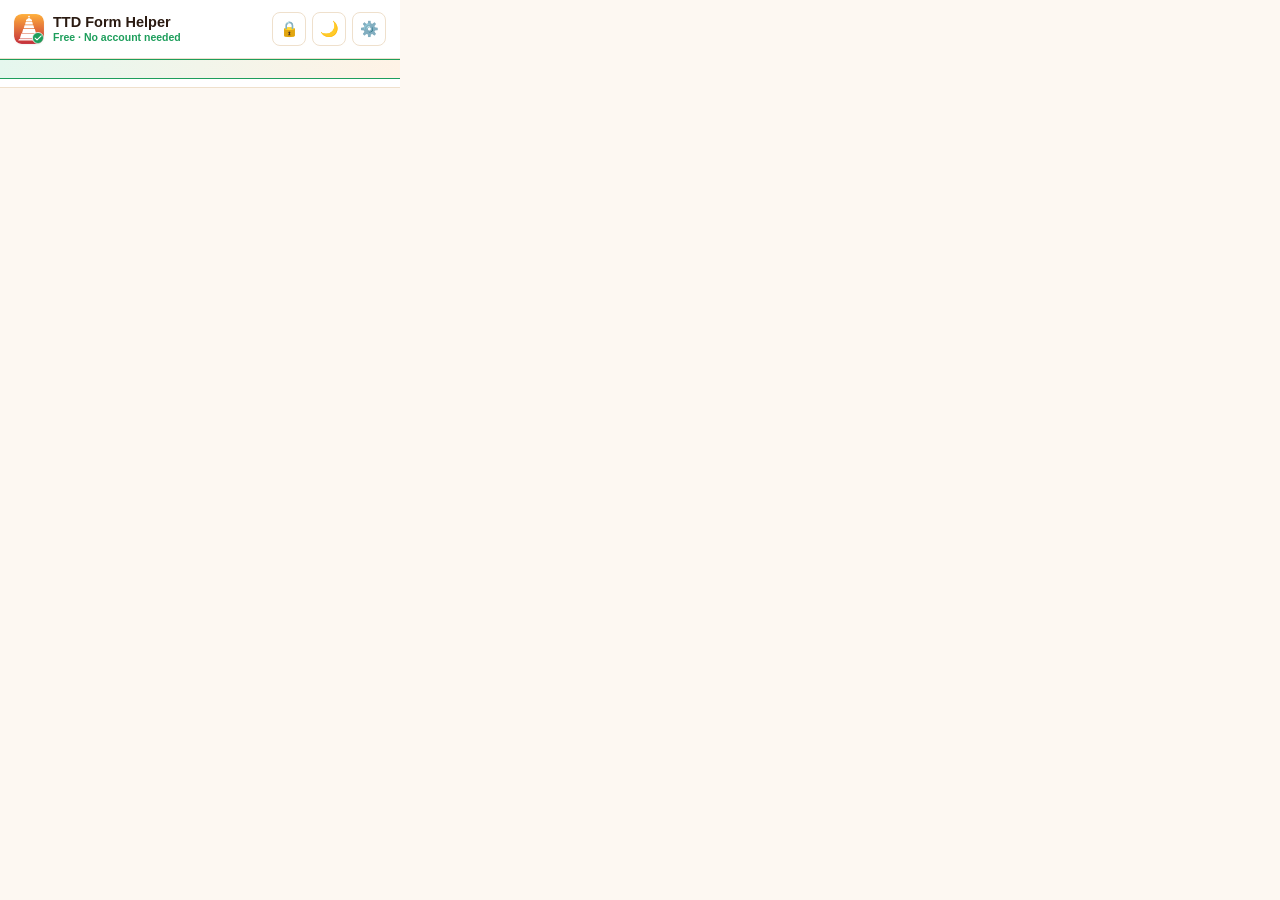
==== ttd-form-helper/popup/index.html @ 187f725c "." ====
<!DOCTYPE html>
<html lang="en">
  <head>
    <meta charset="UTF-8" />
    <meta name="viewport" content="width=device-width, initial-scale=1.0" />
    <title>TTD Form Helper</title>
    <link rel="stylesheet" href="../shared/theme.css" />
    <link rel="stylesheet" href="popup.css" />
  </head>
  <body>
    <div id="app">
      <header class="app-header">
        <div class="brand">
          <img src="../icons/icon.svg" alt="" class="brand-logo" width="30" height="30" />
          <div class="brand-text">
            <strong id="brand-title">TTD Form Helper</strong>
            <span class="brand-tag" id="brand-tag">Free &middot; No account needed</span>
          </div>
        </div>
        <div class="header-actions">
          <button type="button" id="lock-toggle" class="icon-btn" title="Lock now" aria-label="Lock now" hidden>🔒</button>
          <button type="button" id="theme-toggle" class="icon-btn" title="Toggle theme" aria-label="Toggle theme">🌙</button>
          <button type="button" id="open-settings" class="icon-btn" title="Settings" aria-label="Settings">⚙️</button>
        </div>
      </header>

      <div class="privacy-banner" id="privacy-banner" role="note"></div>

      <nav class="tab-nav" id="tab-nav" role="tablist"></nav>

      <main id="tab-content" class="tab-content"></main>
    </div>

    <div id="toast-root" class="toast-root" aria-live="polite"></div>

    <script type="module" src="popup.js"></script>
  </body>
</html>
---- ttd-form-helper/shared/theme.css ----
/* TTD Form Helper — shared design system (popup + options).
   Warm marigold/vermillion palette, light & dark aware. */

:root {
  --bg: #fdf8f2;
  --surface: #ffffff;
  --surface-alt: #fff3e6;
  --surface-hover: #fdece0;
  --border: #efe0cc;
  --border-strong: #e3c9a3;
  --text: #2b1b12;
  --text-secondary: #6b5a4d;
  --text-muted: #9c8975;
  --text-on-primary: #ffffff;

  --primary: #e2572f;
  --primary-dark: #c0421f;
  --primary-light: #ffe4d1;
  --gold: #d89a2a;

  --success: #1e9e5c;
  --success-bg: #e5f7ee;
  --danger: #dc2626;
  --danger-bg: #fdecec;
  --warn: #d97706;
  --warn-bg: #fef3e0;

  --radius-sm: 8px;
  --radius-md: 12px;
  --radius-lg: 18px;
  --shadow-sm: 0 1px 2px rgba(43, 27, 18, 0.06);
  --shadow-md: 0 8px 24px rgba(43, 27, 18, 0.1);
  --shadow-lg: 0 20px 48px rgba(43, 27, 18, 0.18);
  --focus-ring: 0 0 0 3px rgba(226, 87, 47, 0.28);
  --font: -apple-system, BlinkMacSystemFont, "Segoe UI", Roboto, Helvetica, Arial, sans-serif;
}

@media (prefers-color-scheme: dark) {
  :root:not([data-theme="light"]) {
    --bg: #1c140f;
    --surface: #241a14;
    --surface-alt: #2c2018;
    --surface-hover: #33251b;
    --border: #3a2a20;
    --border-strong: #4c3627;
    --text: #f5e9dd;
    --text-secondary: #c9b6a4;
    --text-muted: #8f7b6a;
    --text-on-primary: #ffffff;

    --primary: #ff7a45;
    --primary-dark: #ff9563;
    --primary-light: #4a2a1c;
    --gold: #f0b94a;

    --success: #34c97c;
    --success-bg: #16301f;
    --danger: #f87171;
    --danger-bg: #3a1b1b;
    --warn: #fbbf24;
    --warn-bg: #3a2c11;

    --shadow-sm: 0 1px 2px rgba(0, 0, 0, 0.3);
    --shadow-md: 0 8px 24px rgba(0, 0, 0, 0.4);
    --shadow-lg: 0 20px 48px rgba(0, 0, 0, 0.55);
  }
}

:root[data-theme="dark"] {
  --bg: #1c140f;
  --surface: #241a14;
  --surface-alt: #2c2018;
  --surface-hover: #33251b;
  --border: #3a2a20;
  --border-strong: #4c3627;
  --text: #f5e9dd;
  --text-secondary: #c9b6a4;
  --text-muted: #8f7b6a;
  --text-on-primary: #ffffff;

  --primary: #ff7a45;
  --primary-dark: #ff9563;
  --primary-light: #4a2a1c;
  --gold: #f0b94a;

  --success: #34c97c;
  --success-bg: #16301f;
  --danger: #f87171;
  --danger-bg: #3a1b1b;
  --warn: #fbbf24;
  --warn-bg: #3a2c11;

  --shadow-sm: 0 1px 2px rgba(0, 0, 0, 0.3);
  --shadow-md: 0 8px 24px rgba(0, 0, 0, 0.4);
  --shadow-lg: 0 20px 48px rgba(0, 0, 0, 0.55);
}

* { box-sizing: border-box; }
html, body { margin: 0; padding: 0; }
body {
  background: var(--bg);
  color: var(--text);
  font-family: var(--font);
  font-size: 14px;
  line-height: 1.45;
  -webkit-font-smoothing: antialiased;
}
h1, h2, h3, h4 { margin: 0 0 8px; font-weight: 600; color: var(--text); }
p { margin: 0 0 8px; }
a { color: var(--primary-dark); }
:root[data-theme="dark"] a, @media (prefers-color-scheme: dark) { }
a { }
button { font-family: inherit; }

/* ---- form primitives, shared by every seva/pilgrim/srivani form ---- */
.form-row { display: flex; gap: 10px; }
.form-row .form-group { flex: 1; min-width: 0; }
.form-group { margin-bottom: 12px; }
.form-group label {
  display: block;
  font-size: 12px;
  font-weight: 600;
  color: var(--text-secondary);
  margin-bottom: 4px;
  letter-spacing: 0.01em;
}
.form-group input[type="text"],
.form-group input[type="number"],
.form-group input[type="email"],
.form-group input[type="password"],
.form-group input[type="date"],
.form-group input:not([type]),
.form-group select,
.form-group textarea {
  width: 100%;
  padding: 8px 10px;
  border: 1px solid var(--border-strong);
  border-radius: var(--radius-sm);
  background: var(--surface);
  color: var(--text);
  font-size: 13.5px;
  transition: border-color 0.15s ease, box-shadow 0.15s ease;
}
.form-group input:focus,
.form-group select:focus,
.form-group textarea:focus {
  outline: none;
  border-color: var(--primary);
  box-shadow: var(--focus-ring);
}
.form-group input[type="file"] {
  width: 100%;
  font-size: 12.5px;
  color: var(--text-secondary);
}
.field-hint { display: block; margin-top: 4px; font-size: 11px; color: var(--text-muted); }
.field-highlight { border-color: var(--gold) !important; box-shadow: 0 0 0 3px rgba(216, 154, 42, 0.28) !important; }

.radio-group, .checkbox-group-inline { display: flex; gap: 16px; flex-wrap: wrap; align-items: center; min-height: 36px; }
.radio-label, .checkbox-label {
  display: inline-flex; align-items: center; gap: 6px; font-size: 13px; color: var(--text);
  cursor: pointer; user-select: none;
}
.radio-label input, .checkbox-label input { accent-color: var(--primary); width: 16px; height: 16px; }
.checkbox-grid {
  display: grid;
  grid-template-columns: repeat(2, 1fr);
  gap: 6px 12px;
  padding: 10px;
  border: 1px solid var(--border);
  border-radius: var(--radius-sm);
  background: var(--surface-alt);
}

/* ---- buttons ---- */
.btn-primary, .btn-secondary, .btn-fill-all, .btn-fill-member, .btn-delete, .btn-remove-file {
  display: inline-flex; align-items: center; justify-content: center; gap: 6px;
  border: none; border-radius: var(--radius-sm); cursor: pointer;
  font-weight: 600; font-size: 13px; padding: 9px 16px;
  transition: transform 0.1s ease, box-shadow 0.15s ease, background 0.15s ease;
}
.btn-primary, .btn-fill-all, .btn-fill-member {
  background: linear-gradient(160deg, var(--primary) 0%, var(--primary-dark) 100%);
  color: #fff;
  box-shadow: var(--shadow-sm);
}
.btn-primary:hover, .btn-fill-all:hover, .btn-fill-member:hover { box-shadow: var(--shadow-md); transform: translateY(-1px); }
.btn-primary:disabled, .btn-fill-all:disabled { opacity: 0.5; cursor: not-allowed; transform: none; box-shadow: none; }
.btn-secondary {
  background: var(--surface-alt); color: var(--text); border: 1px solid var(--border-strong);
}
.btn-secondary:hover { background: var(--surface-hover); }
.btn-sm { padding: 6px 10px; font-size: 12px; }
.btn-delete, .btn-remove-file {
  background: var(--danger-bg); color: var(--danger); padding: 6px 10px; font-size: 12px;
}
.btn-delete:hover, .btn-remove-file:hover { filter: brightness(0.95); }
.icon-btn {
  background: transparent; border: 1px solid var(--border); border-radius: var(--radius-sm);
  width: 34px; height: 34px; display: inline-flex; align-items: center; justify-content: center;
  cursor: pointer; font-size: 15px; color: var(--text);
}
.icon-btn:hover { background: var(--surface-hover); }

/* ---- cards / lists ---- */
.pilgrim-card {
  display: flex; align-items: center; justify-content: space-between; gap: 10px;
  background: var(--surface); border: 1px solid var(--border); border-radius: var(--radius-md);
  padding: 10px 12px; margin-bottom: 8px; box-shadow: var(--shadow-sm);
}
.pilgrim-info strong { display: block; font-size: 13.5px; }
.pilgrim-details { font-size: 12px; color: var(--text-secondary); margin-top: 2px; }
.pilgrim-actions { display: flex; gap: 6px; flex-shrink: 0; }
.pilgrim-actions button {
  border: none; background: var(--surface-alt); border-radius: var(--radius-sm);
  width: 30px; height: 30px; cursor: pointer; font-size: 13px;
}
.empty-state {
  text-align: center; padding: 22px 12px; color: var(--text-muted); font-size: 13px;
  border: 1.5px dashed var(--border-strong); border-radius: var(--radius-md); background: var(--surface-alt);
}
.file-uploaded {
  display: flex; align-items: center; justify-content: space-between; gap: 8px;
  background: var(--surface-alt); border: 1px solid var(--border); border-radius: var(--radius-sm);
  padding: 7px 10px; font-size: 12.5px;
}
.file-name { overflow: hidden; text-overflow: ellipsis; white-space: nowrap; }

/* ---- privacy banner: deliberately high-contrast so it can't be missed ---- */
.privacy-banner {
  display: flex;
  align-items: center;
  gap: 9px;
  padding: 9px 14px;
  background: linear-gradient(90deg, var(--success-bg) 0%, var(--surface-alt) 100%);
  border-top: 1px solid var(--success);
  border-bottom: 1px solid var(--success);
  flex-shrink: 0;
}
.privacy-badge {
  flex-shrink: 0;
  background: var(--success);
  color: #fff;
  font-size: 9.5px;
  font-weight: 800;
  letter-spacing: 0.06em;
  text-transform: uppercase;
  padding: 3px 8px;
  border-radius: 999px;
  white-space: nowrap;
}
.privacy-text {
  font-size: 11.5px;
  font-weight: 600;
  line-height: 1.35;
  color: var(--text);
}

/* Larger, card-shaped variant for the settings page */
.privacy-callout {
  display: flex;
  gap: 14px;
  align-items: flex-start;
  padding: 16px 18px;
  margin-bottom: 20px;
  border-radius: var(--radius-lg);
  background: linear-gradient(120deg, var(--success-bg) 0%, var(--surface-alt) 70%);
  border: 1.5px solid var(--success);
  box-shadow: var(--shadow-sm);
}
.privacy-callout-icon { font-size: 26px; line-height: 1; flex-shrink: 0; }
.privacy-callout-body strong { display: block; font-size: 14px; margin-bottom: 3px; color: var(--text); }
.privacy-callout-body p { margin: 0; font-size: 12.5px; color: var(--text-secondary); line-height: 1.5; }

/* ---- lock / unlock screen ---- */
.lock-screen { text-align: center; padding: 34px 22px; }
.lock-icon { font-size: 40px; margin-bottom: 10px; }
.lock-title { font-size: 16px; margin-bottom: 6px; }
.lock-body { font-size: 12.5px; color: var(--text-secondary); margin: 0 auto 18px; max-width: 300px; line-height: 1.5; }
.lock-form { display: flex; gap: 8px; max-width: 320px; margin: 0 auto; }
.lock-input {
  flex: 1; min-width: 0; padding: 9px 12px; font-size: 13.5px;
  border: 1px solid var(--border-strong); border-radius: var(--radius-sm);
  background: var(--surface); color: var(--text);
}
.lock-input:focus { outline: none; border-color: var(--primary); box-shadow: var(--focus-ring); }
.lock-error { margin-top: 12px; font-size: 12.5px; font-weight: 600; color: var(--danger); }
.lock-note { margin-top: 18px; font-size: 11px; color: var(--text-muted); max-width: 300px; margin-inline: auto; line-height: 1.5; }

/* ---- inline field validation ---- */
.field-error, .field-warning {
  display: flex; align-items: flex-start; gap: 5px;
  margin-top: 4px; font-size: 11px; font-weight: 600; line-height: 1.4;
}
.field-error { color: var(--danger); }
.field-warning { color: var(--warn); }
.form-group input.invalid, .form-group select.invalid { border-color: var(--danger); }
.form-group input.invalid:focus, .form-group select.invalid:focus { box-shadow: 0 0 0 3px rgba(220, 38, 38, 0.22); }
.form-group input.warned, .form-group select.warned { border-color: var(--warn); }

.record-badge {
  display: inline-flex; align-items: center; gap: 4px;
  font-size: 10px; font-weight: 800; letter-spacing: 0.03em; text-transform: uppercase;
  padding: 2px 7px; border-radius: 999px; white-space: nowrap;
}
.record-badge.ok { background: var(--success-bg); color: var(--success); }
.record-badge.warning { background: var(--warn-bg); color: var(--warn); }
.record-badge.error { background: var(--danger-bg); color: var(--danger); }

.issue-list {
  margin: 10px 0 0; padding: 10px 12px;
  background: var(--danger-bg); border: 1px solid var(--danger);
  border-radius: var(--radius-sm); font-size: 11.5px; color: var(--danger);
}
.issue-list.warning-tone { background: var(--warn-bg); border-color: var(--warn); color: var(--warn); }
.issue-list strong { display: block; margin-bottom: 4px; font-size: 11.5px; }
.issue-list ul { margin: 0; padding-left: 16px; }
.issue-list li { margin-bottom: 2px; }

/* ---- misc ---- */
.section-heading {
  font-size: 12.5px; font-weight: 700; text-transform: uppercase; letter-spacing: 0.04em;
  color: var(--text-muted); margin: 18px 0 10px; padding-top: 12px; border-top: 1px dashed var(--border-strong);
}
.section-heading:first-child { border-top: none; padding-top: 0; margin-top: 0; }
---- ttd-form-helper/popup/popup.css ----
html, body { width: 400px; }
#app { display: flex; flex-direction: column; max-height: 600px; }

.app-header {
  display: flex; align-items: center; justify-content: space-between;
  padding: 12px 14px; background: var(--surface);
  border-bottom: 1px solid var(--border); flex-shrink: 0;
}
.brand { display: flex; align-items: center; gap: 9px; }
.brand-logo { border-radius: 8px; box-shadow: var(--shadow-sm); flex-shrink: 0; }
.brand-text { display: flex; flex-direction: column; line-height: 1.2; }
.brand-text strong { font-size: 14.5px; }
.brand-tag { font-size: 10.5px; color: var(--success); font-weight: 600; }
.header-actions { display: flex; gap: 6px; }

.tab-nav {
  display: flex; gap: 4px; padding: 8px 10px 0; background: var(--surface);
  border-bottom: 1px solid var(--border); flex-shrink: 0; overflow-x: auto;
}
.tab-btn {
  flex: 1; min-width: 0; display: flex; flex-direction: column; align-items: center; gap: 2px;
  background: transparent; border: none; border-radius: var(--radius-sm) var(--radius-sm) 0 0;
  padding: 8px 4px 9px; cursor: pointer; color: var(--text-secondary);
  font-size: 10.5px; font-weight: 600; white-space: nowrap; position: relative;
}
.tab-btn .tab-icon { font-size: 16px; }
.tab-btn.active { color: var(--primary-dark); background: var(--surface-alt); }
.tab-btn.active::after {
  content: ""; position: absolute; left: 10%; right: 10%; bottom: -1px; height: 2.5px;
  background: var(--primary); border-radius: 2px 2px 0 0;
}
.tab-btn:hover:not(.active) { background: var(--surface-hover); }

.tab-content { flex: 1; overflow-y: auto; padding: 14px; background: var(--bg); }
.tab-content::-webkit-scrollbar { width: 8px; }
.tab-content::-webkit-scrollbar-thumb { background: var(--border-strong); border-radius: 8px; }

.seva-container h2 { font-size: 14px; }
.seva-container h3 { font-size: 13.5px; }
.fill-all-section { margin-bottom: 14px; display: flex; flex-direction: column; gap: 8px; }
.fill-all-section .btn-fill-all { width: 100%; padding: 11px; font-size: 13.5px; }
.booking-link-small { text-align: center; font-size: 12px; color: var(--primary-dark); text-decoration: none; font-weight: 600; }
.booking-link-small:hover { text-decoration: underline; }

.pilgrims-section { margin-bottom: 16px; }
.pilgrims-section h2 { display: flex; align-items: center; justify-content: space-between; }

.form-section { background: var(--surface); border: 1px solid var(--border); border-radius: var(--radius-lg); padding: 14px; }
.form-actions { display: flex; gap: 8px; margin-top: 4px; }
.seva-actions { margin-top: 6px; }
.seva-actions .btn-primary { width: 100%; }

/* group tab */
.group-container .group-controls { margin-bottom: 12px; }
.fill-control label { font-size: 11.5px; font-weight: 700; text-transform: uppercase; color: var(--text-muted); display: block; margin-bottom: 6px; }
.fill-input-group { display: flex; gap: 8px; }
.member-input { width: 64px; padding: 8px; border-radius: var(--radius-sm); border: 1px solid var(--border-strong); background: var(--surface); color: var(--text); }
.group-layout { display: flex; gap: 10px; }
.group-sidebar { width: 130px; flex-shrink: 0; }
.sidebar-header { font-size: 11px; font-weight: 700; text-transform: uppercase; color: var(--text-muted); margin-bottom: 6px; }
.members-list { display: flex; flex-direction: column; gap: 4px; max-height: 420px; overflow-y: auto; }
.member-row { display: flex; align-items: stretch; gap: 3px; }
.member-item {
  flex: 1; display: flex; align-items: center; gap: 6px; text-align: left;
  background: var(--surface); border: 1px solid var(--border); border-radius: var(--radius-sm);
  padding: 7px 8px; cursor: pointer; font-size: 11.5px; color: var(--text); min-width: 0;
}
.member-item.active { background: var(--primary-light); border-color: var(--primary); color: var(--primary-dark); font-weight: 700; }
.member-num { font-weight: 700; flex-shrink: 0; }
.member-name { overflow: hidden; text-overflow: ellipsis; white-space: nowrap; }
.member-flag { margin-left: auto; font-size: 10px; flex-shrink: 0; }
.member-reorder { display: flex; flex-direction: column; gap: 2px; }
.reorder-btn { width: 20px; border: 1px solid var(--border); background: var(--surface); border-radius: 4px; cursor: pointer; font-size: 9px; color: var(--text-secondary); }
.reorder-btn:disabled { opacity: 0.3; cursor: not-allowed; }
.group-form-area { flex: 1; min-width: 0; }
.form-header-actions { display: flex; align-items: center; justify-content: space-between; margin-bottom: 10px; }
.section-content {}

/* vault / add-from-saved */
.vault-picker { margin-top: 10px; }
.vault-toggle {
  width: 100%; text-align: left; background: var(--surface-alt); border: 1px solid var(--border);
  border-radius: var(--radius-sm); padding: 9px 10px; font-size: 12.5px; font-weight: 600;
  color: var(--text); cursor: pointer; display: flex; justify-content: space-between; align-items: center;
}
.vault-toggle:hover { background: var(--surface-hover); }
.vault-list { margin-top: 6px; display: flex; flex-direction: column; gap: 5px; max-height: 180px; overflow-y: auto; }
.vault-row {
  display: flex; align-items: center; justify-content: space-between; gap: 8px;
  background: var(--surface); border: 1px solid var(--border); border-radius: var(--radius-sm); padding: 7px 9px;
}
.vault-row-name { font-size: 12.5px; font-weight: 600; }
.vault-row-meta { font-size: 11px; color: var(--text-muted); }
.vault-add-btn { border: none; background: var(--primary); color: #fff; border-radius: 6px; padding: 5px 10px; font-size: 11.5px; font-weight: 700; cursor: pointer; }
.vault-add-btn.added { background: var(--success); }
.vault-add-btn:disabled { opacity: 0.5; cursor: not-allowed; }

.passport-note {
  background: var(--surface-alt);
  border-left: 3px solid var(--gold);
  border-radius: var(--radius-sm);
  padding: 8px 10px;
  margin-bottom: 10px;
  font-size: 11.5px;
  line-height: 1.45;
  color: var(--text-secondary);
}

/* contact section */
.contact-card { background: var(--surface); border: 1px solid var(--border); border-radius: var(--radius-lg); padding: 14px; margin-bottom: 16px; }

/* set loader */
.set-loader { margin-bottom: 12px; }
.set-list { display: flex; flex-direction: column; gap: 6px; margin-top: 8px; }
.set-row { display: flex; align-items: center; justify-content: space-between; background: var(--surface); border: 1px solid var(--border); border-radius: var(--radius-sm); padding: 8px 10px; }
.set-row-name { font-size: 12.5px; font-weight: 600; }
.set-row-meta { font-size: 11px; color: var(--text-muted); }

/* toasts */
.toast-root { position: fixed; left: 50%; bottom: 12px; transform: translateX(-50%); display: flex; flex-direction: column; gap: 6px; z-index: 999; pointer-events: none; }
.toast {
  pointer-events: auto; background: var(--text); color: var(--bg); font-size: 12.5px; font-weight: 600;
  padding: 9px 16px; border-radius: 999px; box-shadow: var(--shadow-lg); animation: toast-in 0.2s ease-out;
  max-width: 340px; text-align: center;
}
.toast.success { background: var(--success); color: #fff; }
.toast.error { background: var(--danger); color: #fff; }
.toast.warn { background: var(--warn); color: #fff; }
@keyframes toast-in { from { opacity: 0; transform: translateY(8px); } to { opacity: 1; transform: translateY(0); } }
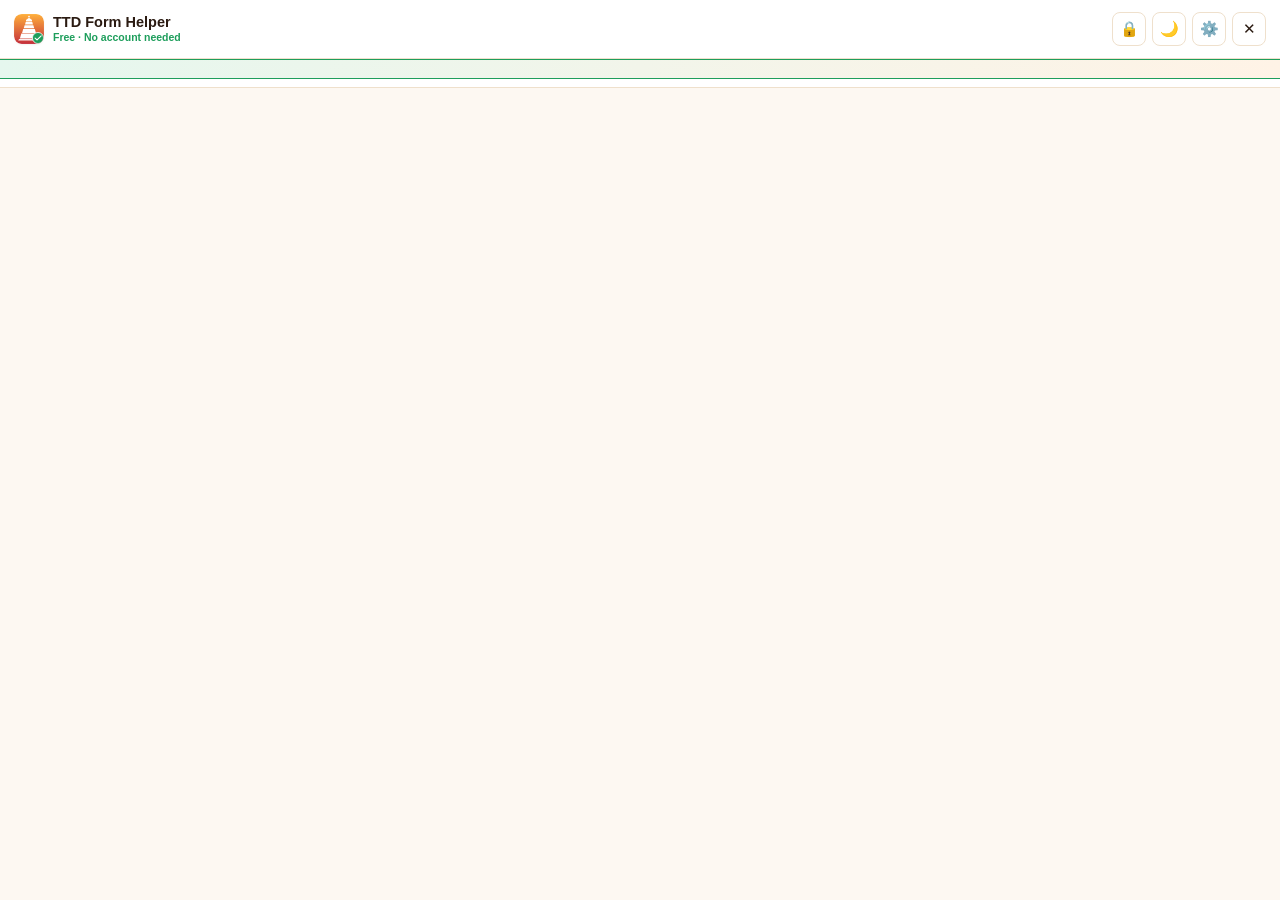
==== commit 64cd1711: "Move UI to a side panel; share one pilgrim form between panel and Settings The popup and the Setting" ====
--- a/ttd-form-helper/popup/index.html
+++ b/ttd-form-helper/popup/index.html
@@ -21,6 +21,7 @@
           <button type="button" id="lock-toggle" class="icon-btn" title="Lock now" aria-label="Lock now" hidden>🔒</button>
           <button type="button" id="theme-toggle" class="icon-btn" title="Toggle theme" aria-label="Toggle theme">🌙</button>
           <button type="button" id="open-settings" class="icon-btn" title="Settings" aria-label="Settings">⚙️</button>
+          <button type="button" id="close-panel" class="icon-btn" title="Close" aria-label="Close">✕</button>
         </div>
       </header>
 
--- a/ttd-form-helper/shared/theme.css
+++ b/ttd-form-helper/shared/theme.css
@@ -156,6 +156,27 @@
 .field-hint { display: block; margin-top: 4px; font-size: 11px; color: var(--text-muted); }
 .field-highlight { border-color: var(--gold) !important; box-shadow: 0 0 0 3px rgba(216, 154, 42, 0.28) !important; }
 
+/* Collapsible optional-field block (e.g. the per-pilgrim contact override). */
+details.pilgrim-contact-details {
+  margin: 10px 0 14px;
+  border: 1px dashed var(--border-strong);
+  border-radius: var(--radius-sm);
+  padding: 8px 10px;
+}
+details.pilgrim-contact-details > summary {
+  cursor: pointer;
+  font-size: 12.5px;
+  font-weight: 600;
+  color: var(--text-secondary);
+  list-style: none;
+}
+details.pilgrim-contact-details > summary::-webkit-details-marker { display: none; }
+details.pilgrim-contact-details > summary::before { content: "▸ "; }
+details.pilgrim-contact-details[open] > summary::before { content: "▾ "; }
+details.pilgrim-contact-details > .field-hint { margin: 4px 0 10px; }
+details.pilgrim-contact-details > .form-row,
+details.pilgrim-contact-details > .form-group { margin-top: 10px; }
+
 .radio-group, .checkbox-group-inline { display: flex; gap: 16px; flex-wrap: wrap; align-items: center; min-height: 36px; }
 .radio-label, .checkbox-label {
   display: inline-flex; align-items: center; gap: 6px; font-size: 13px; color: var(--text);
--- a/ttd-form-helper/popup/popup.css
+++ b/ttd-form-helper/popup/popup.css
@@ -1,5 +1,14 @@
-html, body { width: 400px; }
-#app { display: flex; flex-direction: column; max-height: 600px; }
+/* Sized by its container, not fixed: in the side panel the user drags the edge
+   to whatever width shows the whole form, and the layout follows. The width
+   floor only applies to the standalone-window fallback. */
+html, body { width: 100%; min-width: 320px; height: 100%; margin: 0; }
+#app { display: flex; flex-direction: column; height: 100%; min-height: 100%; }
+
+/* Roomier layouts once the panel is dragged wide enough for two columns. */
+@media (min-width: 560px) {
+  .tab-content { padding: 18px 22px; }
+  .pilgrim-form .form-row { gap: 14px; }
+}
 
 .app-header {
   display: flex; align-items: center; justify-content: space-between;
@@ -39,6 +48,28 @@
 .seva-container h3 { font-size: 13.5px; }
 .fill-all-section { margin-bottom: 14px; display: flex; flex-direction: column; gap: 8px; }
 .fill-all-section .btn-fill-all { width: 100%; padding: 11px; font-size: 13.5px; }
+
+/* Fill actions: icon over a legible label, two per row (four across once the
+   panel is dragged wider). */
+.action-grid { display: grid; grid-template-columns: repeat(2, 1fr); gap: 8px; }
+@media (min-width: 520px) { .action-grid { grid-template-columns: repeat(4, 1fr); } }
+.action-tile {
+  display: flex; flex-direction: column; align-items: center; justify-content: center; gap: 5px;
+  padding: 10px 6px; min-height: 66px; cursor: pointer; text-align: center;
+  background: var(--surface); color: var(--text);
+  border: 1px solid var(--border-strong); border-radius: var(--radius-sm);
+  transition: background .15s ease, border-color .15s ease, transform .1s ease;
+}
+.action-tile:hover:not(:disabled) { background: var(--surface-hover); border-color: var(--primary); }
+.action-tile:active:not(:disabled) { transform: scale(.97); }
+.action-tile:disabled { opacity: .45; cursor: not-allowed; }
+.action-tile.primary {
+  background: linear-gradient(160deg, var(--gold, #FFB03B) 0%, var(--primary, #C42F3B) 100%);
+  color: #fff; border-color: transparent;
+}
+.action-tile.primary:hover:not(:disabled) { filter: brightness(1.05); background: linear-gradient(160deg, var(--gold, #FFB03B) 0%, var(--primary, #C42F3B) 100%); }
+.action-tile-icon { font-size: 17px; line-height: 1; }
+.action-tile-label { font-size: 11px; font-weight: 600; line-height: 1.25; }
 .booking-link-small { text-align: center; font-size: 12px; color: var(--primary-dark); text-decoration: none; font-weight: 600; }
 .booking-link-small:hover { text-decoration: underline; }
 
